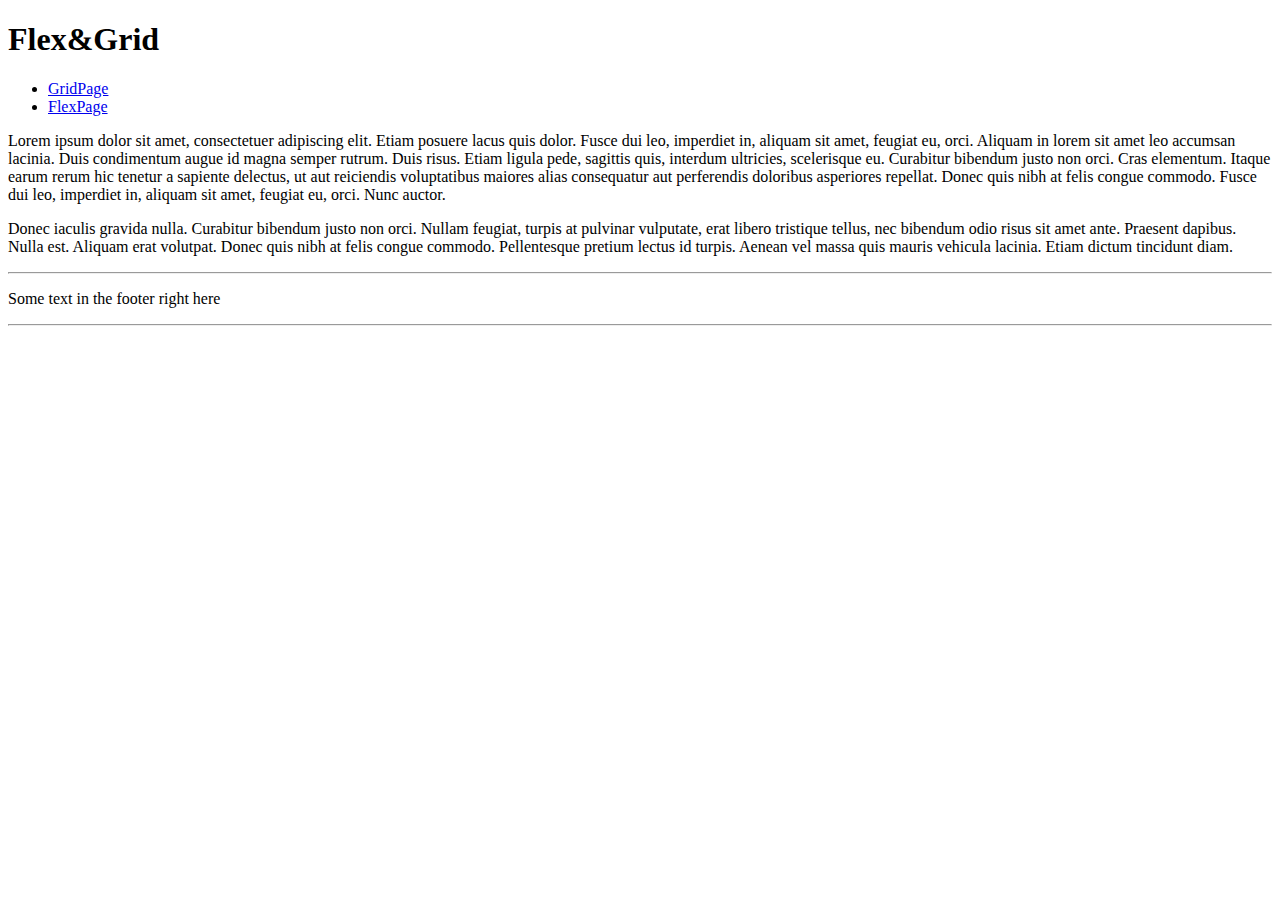
==== index.html @ aee3d435 "second commit- 3 pages" ====
<!DOCTYPE html>
<html lang="en">
<head>
    <meta charset="UTF-8">
    <meta name="viewport" content="width=device-width, initial-scale=1.0">
    <title>Flex&Grid</title>
    <link rel="icon" type="image/x-icon" href="images\favicon_io\favicon.ico">
</head>
<body>
    <main>
        <h1>Flex&Grid</h1>
        <div class="navigation_box">
            <ul>
                <li><a href="gridPage.html" >GridPage</a></li>
                <li><a href="flexPage.html" >FlexPage</a></li>
            </ul>
        </div>

        <div class="content">
            <p>Lorem ipsum dolor sit amet, consectetuer adipiscing elit. Etiam posuere lacus quis dolor. Fusce dui leo, imperdiet in, aliquam sit amet, feugiat eu, orci. Aliquam in lorem sit amet leo accumsan lacinia. Duis condimentum augue id magna semper rutrum. Duis risus. Etiam ligula pede, sagittis quis, interdum ultricies, scelerisque eu. Curabitur bibendum justo non orci. Cras elementum. Itaque earum rerum hic tenetur a sapiente delectus, ut aut reiciendis voluptatibus maiores alias consequatur aut perferendis doloribus asperiores repellat. Donec quis nibh at felis congue commodo. Fusce dui leo, imperdiet in, aliquam sit amet, feugiat eu, orci. Nunc auctor.</p>

            <p>Donec iaculis gravida nulla. Curabitur bibendum justo non orci. Nullam feugiat, turpis at pulvinar vulputate, erat libero tristique tellus, nec bibendum odio risus sit amet ante. Praesent dapibus. Nulla est. Aliquam erat volutpat. Donec quis nibh at felis congue commodo. Pellentesque pretium lectus id turpis. Aenean vel massa quis mauris vehicula lacinia. Etiam dictum tincidunt diam.</p>
        </div>
            
    </main>
    
    <footer>
        <hr>
        <p>Some text in the footer right here</p>
        <hr>
    </footer>

    
</body>
</html>
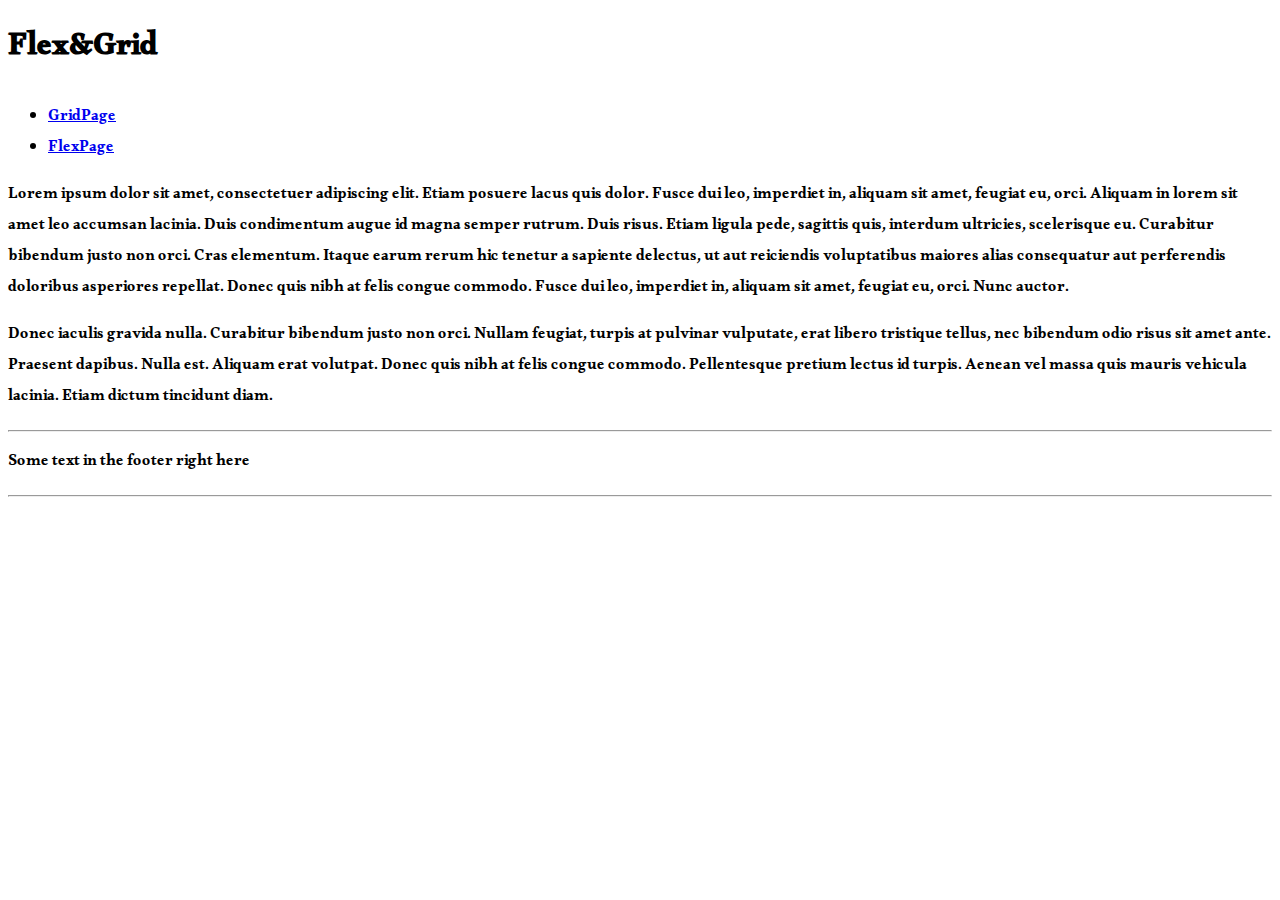
==== commit f4acfb51: "Fourth commit- Finished visuals on grid page" ====
--- a/index.html
+++ b/index.html
@@ -4,9 +4,12 @@
     <meta charset="UTF-8">
     <meta name="viewport" content="width=device-width, initial-scale=1.0">
     <title>Flex&Grid</title>
+    <link rel="preconnect" href="https://fonts.googleapis.com">
+<link rel="preconnect" href="https://fonts.gstatic.com" crossorigin>
+<link href="https://fonts.googleapis.com/css2?family=Alkalami&display=swap" rel="stylesheet">
     <link rel="icon" type="image/x-icon" href="images\favicon_io\favicon.ico">
 </head>
-<body>
+<body style="font-family: 'Alkalami', serif;">
     <main>
         <h1>Flex&Grid</h1>
         <div class="navigation_box">
